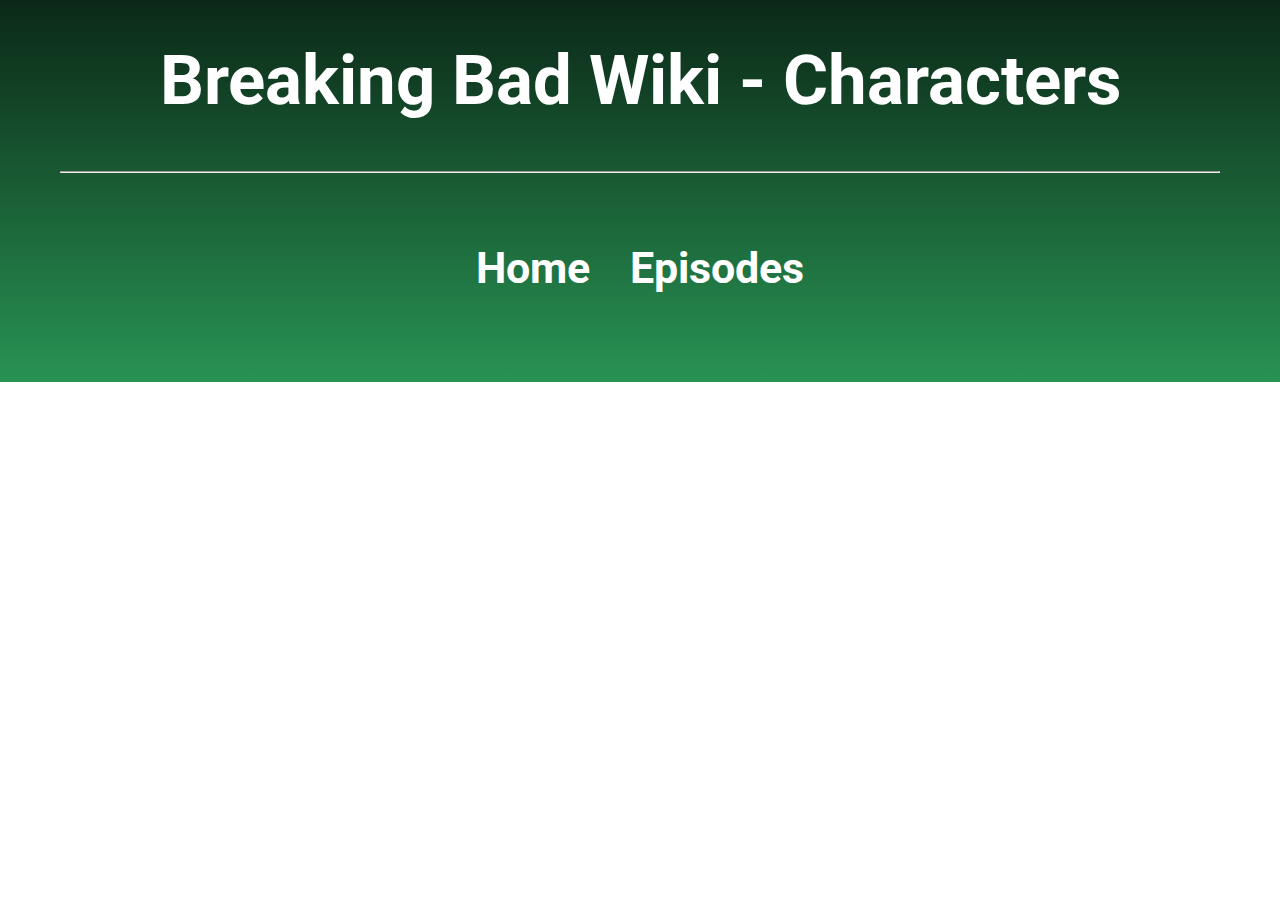
==== pages/characters.html @ bca033f5 "add page episodes, code js refactored, Css adapted for the new page and several small refactorings" ====
<!DOCTYPE html>
<html lang="en">
  <head>
    <meta charset="UTF-8" />
    <meta name="viewport" content="width=device-width, initial-scale=1.0" />
    <title>Breaking Bad Wiki - Characters</title>
    <link rel="stylesheet" href="../styles/styles.css" />
    <link
      href="https://fonts.googleapis.com/css2?family=Roboto&display=swap"
      rel="stylesheet"
    />
  </head>
  <body onload="listCharactersData()">
    <header>
      <h1>Breaking Bad Wiki - Characters</h1>
      <hr />
      <section class="menu">
        <h2><a href="../index.html">Home</a></h2>
        <h2><a href="./episodes.html">Episodes</a></h2>
      </section>
    </header>
    <ul id="characters"></ul>
    <script src="../scripts/listCharactersData.js"></script>
  </body>
</html>
---- styles/styles.css ----
* {
  padding: 0px;
  margin: 0px;
  box-sizing: border-box;
  color: #fff;
  font-family: "Roboto", sans-serif;
}

body {
  height: 100%;
  width: 100%;
  background: linear-gradient(#0b2817, #289353) no-repeat;
}

a {
  text-decoration: none;
}

li {
  list-style: none;
}

header {
  text-align: center;
  padding: 40px 10px;
}

header h1 {
  font-size: 4.3em;
}

header hr {
  display: block;
  margin: 50px;
}

main {
  display: flex;
  flex-direction: column;
  justify-content: center;
  align-items: center;
}

.menu {
  display: flex;
  align-items: center;
  justify-content: center;
}

.menu a {
  text-decoration: none;
  font-size: 1.8em;
  display: block;
  margin: 20px;
}

.menu a:hover {
  text-decoration: underline;
  color: #33c36d;
}

#characters {
  list-style: none;
  margin: 14px;
  font-size: 16px;
  display: flex;
  flex-wrap: wrap;
  align-items: center;
  justify-content: space-evenly;
}

.character-card {
  background: linear-gradient(#092615, #33c36d);
  border: 1px solid #000;
  border-radius: 4px;
  margin: 10px;
  padding: 8px;
  transition: 0.6s ease-in;
}

.character-card:hover {
  transform: scale(1.1, 1.1);
  transition: 0.6s ease-in;
}

.character-card li {
  margin: 8px;
}

.character-card img {
  width: 100%;
  max-width: 400px;
  height: 500px;
  object-fit: cover;
}

#episodes {
  display: flex;
  flex-wrap: wrap;
  align-items: center;
  justify-content: space-evenly;
}

.episode-card {
  width: 300px;
  height: 150px;
  margin: 10px;
  border: 1px solid #000;
  border-radius: 4px;

  display: flex;
  flex-direction: column;
  align-items: center;
  justify-content: center;
  transition: 0.6s ease-out;
}

.episode-card:hover {
  transform: scale(1.2, 1.2);
  transition: 0.6s ease-in-out;
}

.episode-card li {
  margin: 8px;
}
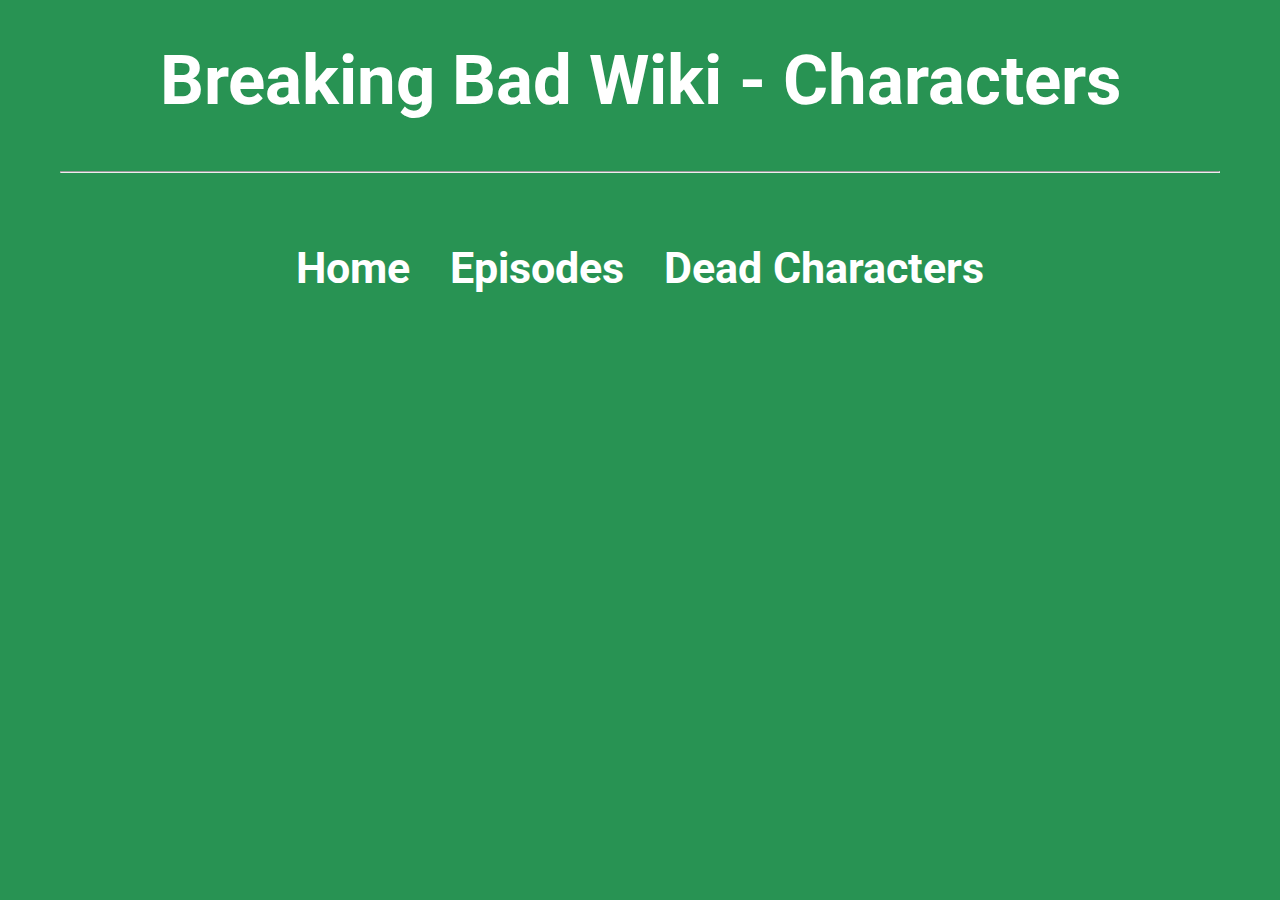
==== commit 88d6023c: "Dead characters page added" ====
--- a/pages/characters.html
+++ b/pages/characters.html
@@ -8,7 +8,7 @@
     <link
       href="https://fonts.googleapis.com/css2?family=Roboto&display=swap"
       rel="stylesheet"
-    />
+      />
   </head>
   <body onload="listCharactersData()">
     <header>
@@ -17,9 +17,16 @@
       <section class="menu">
         <h2><a href="../index.html">Home</a></h2>
         <h2><a href="./episodes.html">Episodes</a></h2>
+        <h2><a href="./deadCharacters.html">Dead Characters</a></h2>
+
+
       </section>
     </header>
     <ul id="characters"></ul>
     <script src="../scripts/listCharactersData.js"></script>
+    <audio autoplay src="./music/open.mp3">
+      Your browser does not support the
+      <code>audio</code> element.
+    </audio>
   </body>
 </html>
--- a/styles/styles.css
+++ b/styles/styles.css
@@ -7,9 +7,9 @@
 }
 
 body {
+  width: 100%;
   height: 100%;
-  width: 100%;
-  background: linear-gradient(#0b2817, #289353) no-repeat;
+  background: #289353;
 }
 
 a {
@@ -35,14 +35,22 @@
 }
 
 main {
+  width: 100%;
   display: flex;
   flex-direction: column;
-  justify-content: center;
   align-items: center;
+}
+
+main article h2 {
+  font-size: 3em;
+  text-align: center;
+  margin: 50px;
+  height: 100%;
 }
 
 .menu {
   display: flex;
+  flex-wrap: wrap;
   align-items: center;
   justify-content: center;
 }
@@ -57,6 +65,39 @@
 .menu a:hover {
   text-decoration: underline;
   color: #33c36d;
+}
+
+#dead-characters {
+  display: flex;
+  flex-direction: row;
+  flex-wrap: wrap;
+align-items: center;
+justify-content: space-evenly;
+
+}
+
+.dead-characters-card {
+  padding: 10px;
+  margin: 10px;
+  max-width: 400px;
+  width: 300px;
+  max-height: 80%;
+  border: 1px solid #000;
+  border-radius: 6px;
+  display: flex;
+  justify-content: center;
+  flex-direction: column;
+  transition: 0.6s ease-in;
+}
+
+.dead-characters-card li {
+  margin: 15px 25px;
+  font-size: 20px;
+}
+
+.dead-characters-card:hover {
+  transform: scale(1.1, 1.1);
+  transition: 0.6s ease-in;
 }
 
 #characters {
@@ -91,7 +132,7 @@
   width: 100%;
   max-width: 400px;
   height: 500px;
-  object-fit: cover;
+  object-fit: contain;
 }
 
 #episodes {
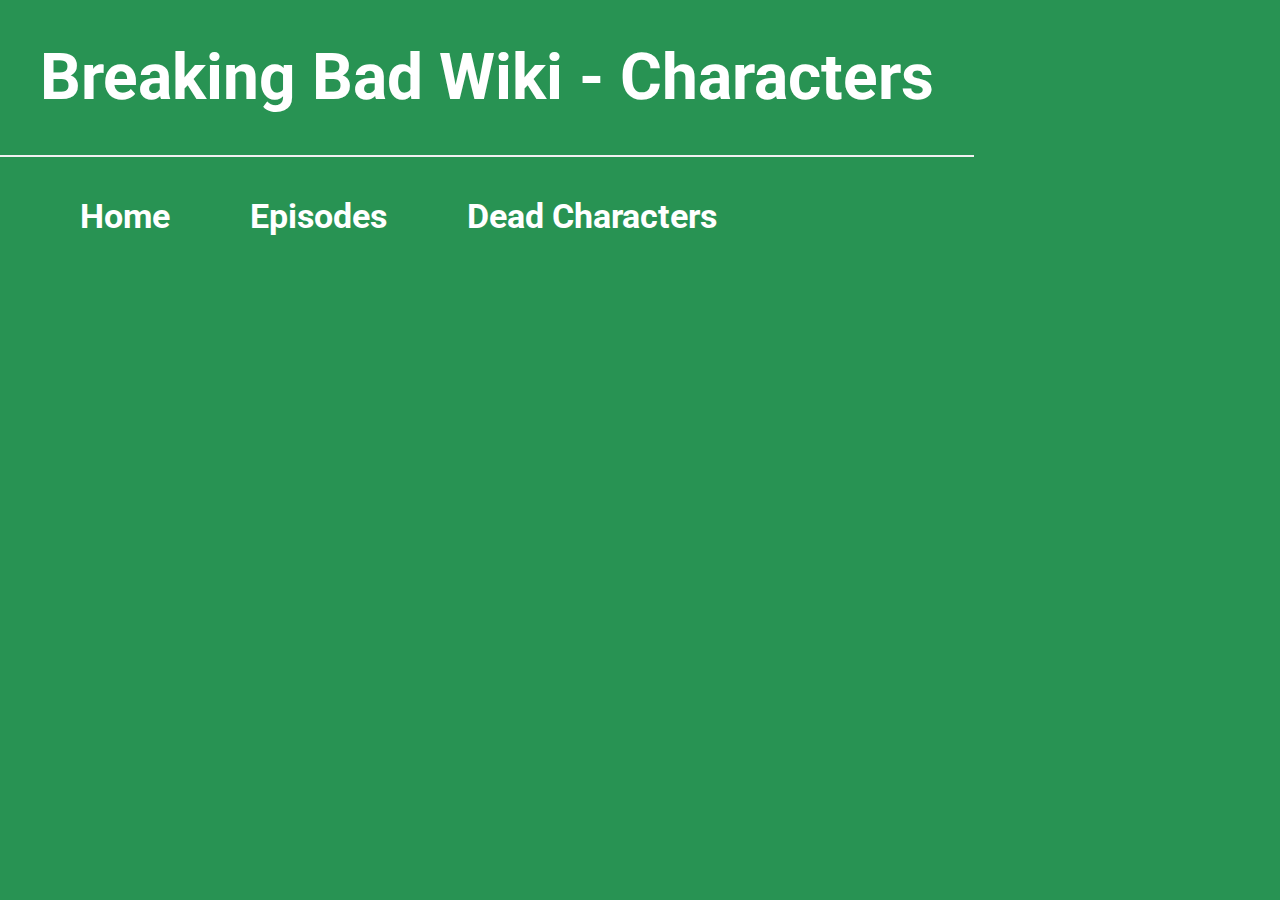
==== commit d574d9b5: "Minor corrections in the layout" ====
--- a/pages/characters.html
+++ b/pages/characters.html
@@ -8,18 +8,15 @@
     <link
       href="https://fonts.googleapis.com/css2?family=Roboto&display=swap"
       rel="stylesheet"
-      />
+    />
   </head>
   <body onload="listCharactersData()">
     <header>
-      <h1>Breaking Bad Wiki - Characters</h1>
-      <hr />
+      <h1 class="title">Breaking Bad Wiki - Characters</h1>
       <section class="menu">
-        <h2><a href="../index.html">Home</a></h2>
-        <h2><a href="./episodes.html">Episodes</a></h2>
-        <h2><a href="./deadCharacters.html">Dead Characters</a></h2>
-
-
+        <h3><a href="../index.html">Home</a></h3>
+        <h3><a href="./episodes.html">Episodes</a></h3>
+        <h3><a href="./deadCharacters.html">Dead Characters</a></h3>
       </section>
     </header>
     <ul id="characters"></ul>
--- a/styles/styles.css
+++ b/styles/styles.css
@@ -12,54 +12,34 @@
   background: #289353;
 }
 
-a {
-  text-decoration: none;
-}
-
 li {
   list-style: none;
 }
 
-header {
-  text-align: center;
-  padding: 40px 10px;
+.title {
+  font-size: 4em;
+  padding: 40px;
+  border-bottom: 2px solid #f1f1f1;
+  display: inline-block;
 }
 
-header h1 {
-  font-size: 4.3em;
-}
-
-header hr {
-  display: block;
-  margin: 50px;
-}
-
-main {
-  width: 100%;
-  display: flex;
-  flex-direction: column;
-  align-items: center;
-}
-
-main article h2 {
-  font-size: 3em;
-  text-align: center;
-  margin: 50px;
-  height: 100%;
+.subtitle {
+  font-size: 2em;
+  padding: 40px;
 }
 
 .menu {
   display: flex;
   flex-wrap: wrap;
+  margin: 40px;
   align-items: center;
-  justify-content: center;
 }
 
-.menu a {
+.menu h3 a {
   text-decoration: none;
+  margin: 40px 20px;
   font-size: 1.8em;
-  display: block;
-  margin: 20px;
+  padding: 20px;
 }
 
 .menu a:hover {
@@ -71,9 +51,8 @@
   display: flex;
   flex-direction: row;
   flex-wrap: wrap;
-align-items: center;
-justify-content: space-evenly;
-
+  align-items: center;
+  justify-content: space-evenly;
 }
 
 .dead-characters-card {
@@ -106,8 +85,7 @@
   font-size: 16px;
   display: flex;
   flex-wrap: wrap;
-  align-items: center;
-  justify-content: space-evenly;
+  justify-content: center;
 }
 
 .character-card {
@@ -117,6 +95,7 @@
   margin: 10px;
   padding: 8px;
   transition: 0.6s ease-in;
+  width: 360px;
 }
 
 .character-card:hover {
